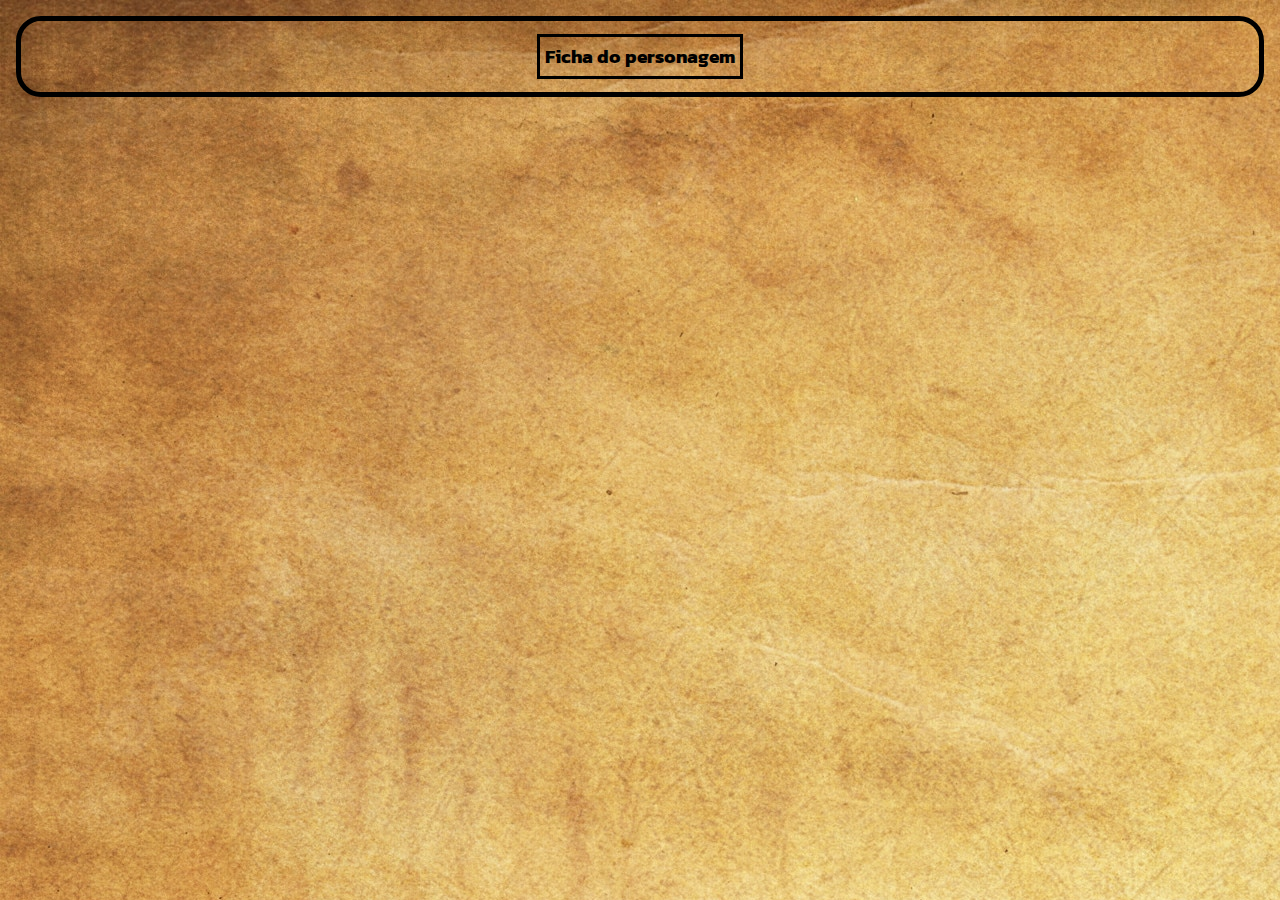
==== index.html @ f79c9931 "primeiro commit." ====
<!DOCTYPE html>
<html lang="en">

<head>
    <meta charset="UTF-8">
    <meta http-equiv="X-UA-Compatible" content="IE=edge">
    <meta name="viewport" content="width=, initial-scale=1.0">

    <title>Ficha do Personagem</title>

    <link rel="preconnect" href="https://fonts.googleapis.com">
    <link rel="preconnect" href="https://fonts.gstatic.com" crossorigin>
    <link href="https://fonts.googleapis.com/css2?family=Kanit:wght@300;400;500;700&display=swap" rel="stylesheet">
    <link rel="stylesheet" href="src/css/style.css">
</head>

<body>
    <section class="ficha">
        <h1 class="ficha__titulo">Ficha do personagem</h1>
    </section>
</body>

</html>
---- src/css/style.css ----
@import url(ficha.css);

:root {
    --preto: #000000;
    --font-principal:'Kanit';
}

body {
    box-sizing: border-box;
    background: url(../img/rpg-bg.jpg);
    font-family: var(--font-principal);
    border: solid 5px var(--preto);
    border-radius: 25px;
    font-size: 16px;
    font-weight: 400;
    margin: 1rem;
}
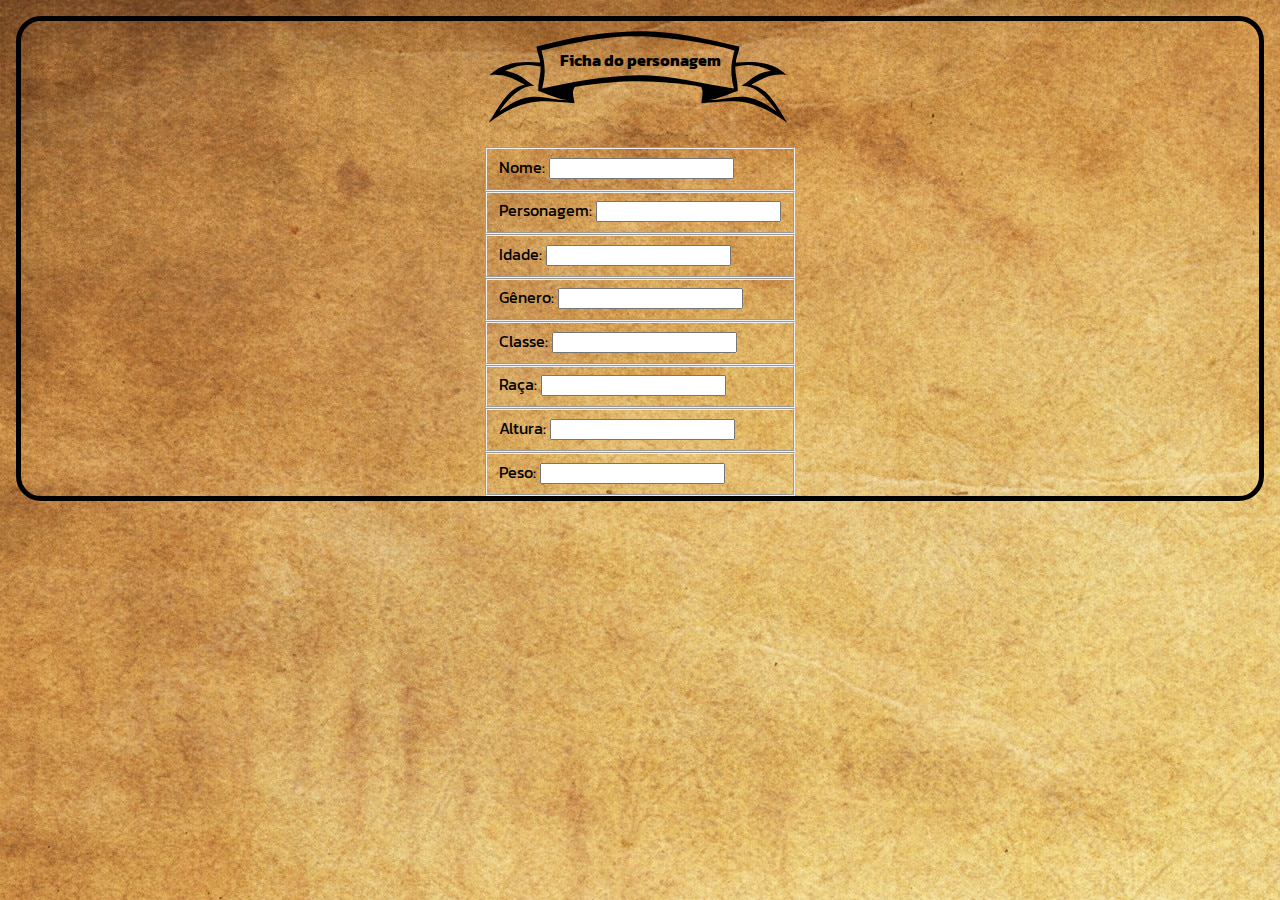
==== commit 0332d942: "adicionado: banner do titulo e html do formulario." ====
--- a/index.html
+++ b/index.html
@@ -16,7 +16,44 @@
 
 <body>
     <section class="ficha">
-        <h1 class="ficha__titulo">Ficha do personagem</h1>
+        <div class="ficha__banner">
+            <img class="ficha__banner-imagem" src="src/img/wernerm-ribbon-1.svg" alt="">
+            <h1 class="ficha__banner-titulo">Ficha do personagem</h1>
+        </div>
+        <form class="ficha__imformacoes">
+            <fieldset>
+                <label class="imformacoes__texto" for="">Nome:</label>
+                <input class="imformacoes__input"></input>
+            </fieldset>
+            <fieldset>
+                <label class="imformacoes__texto" for="">Personagem:</label>
+                <input class="imformacoes__input"></input>
+            </fieldset>
+            <fieldset>
+                <label class="imformacoes__texto" for="">Idade:</label>
+                <input class="imformacoes__input"></input>
+            </fieldset>
+            <fieldset>
+                <label class="imformacoes__texto" for="">Gênero:</label>
+                <input class="imformacoes__input"></input>
+            </fieldset>
+            <fieldset>
+                <label class="imformacoes__texto" for="">Classe:</label>
+                <input class="imformacoes__input"></input>
+            </fieldset>
+            <fieldset>
+                <label class="imformacoes__texto" for="">Raça:</label>
+                <input class="imformacoes__input"></input>
+            </fieldset>
+            <fieldset>
+                <label class="imformacoes__texto" for="">Altura:</label>
+                <input class="imformacoes__input"></input>
+            </fieldset>
+            <fieldset>
+                <label class="imformacoes__texto" for="">Peso:</label>
+                <input class="imformacoes__input"></input>
+            </fieldset>
+        </form>
     </section>
 </body>
 
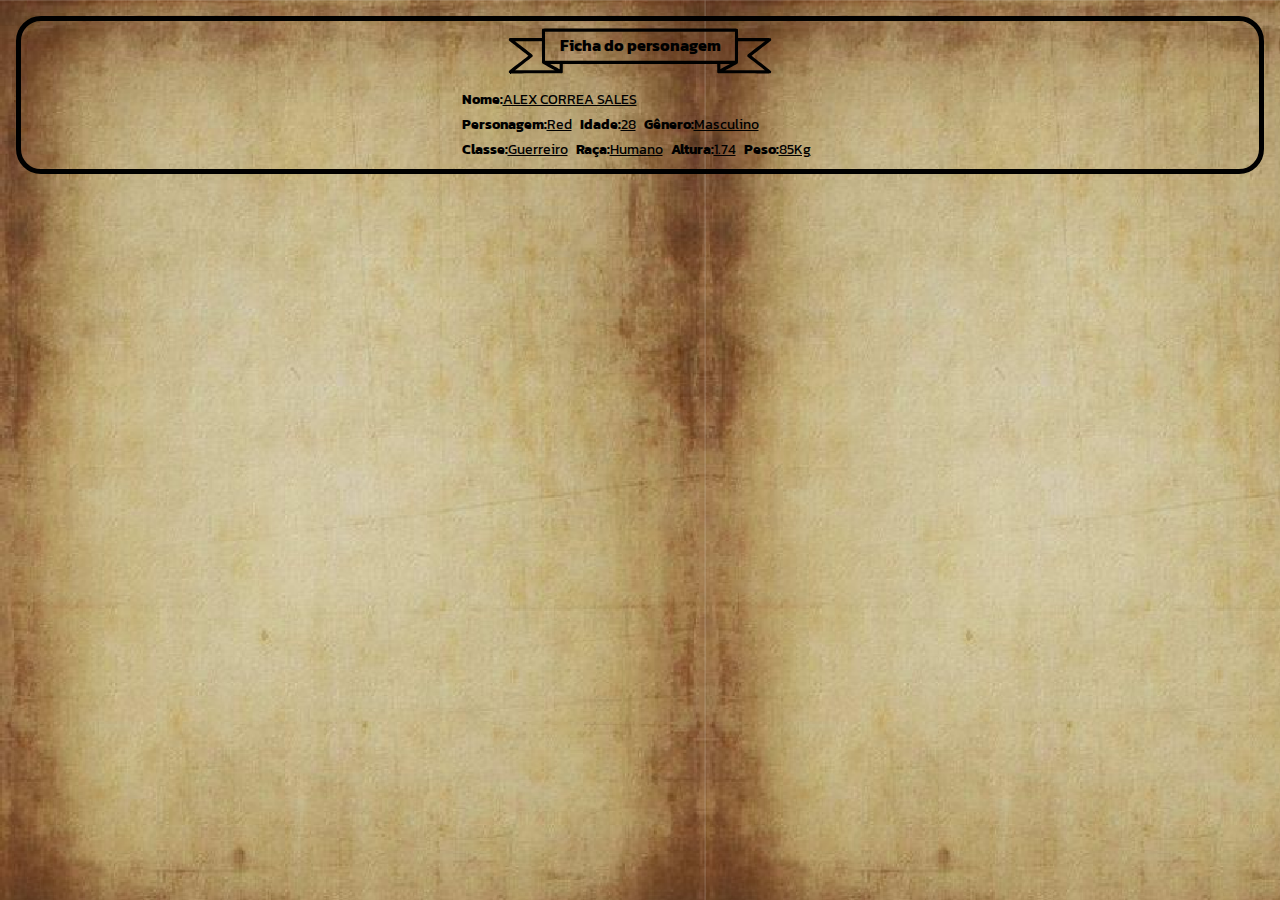
==== commit 655c4a0c: "adicionado sessão jogador e madanças na semantica." ====
--- a/index.html
+++ b/index.html
@@ -8,53 +8,46 @@
 
     <title>Ficha do Personagem</title>
 
+    <link rel="stylesheet" href="src/css/reset.css">
     <link rel="preconnect" href="https://fonts.googleapis.com">
     <link rel="preconnect" href="https://fonts.gstatic.com" crossorigin>
     <link href="https://fonts.googleapis.com/css2?family=Kanit:wght@300;400;500;700&display=swap" rel="stylesheet">
     <link rel="stylesheet" href="src/css/style.css">
 </head>
 
-<body>
-    <section class="ficha">
-        <div class="ficha__banner">
-            <img class="ficha__banner-imagem" src="src/img/wernerm-ribbon-1.svg" alt="">
-            <h1 class="ficha__banner-titulo">Ficha do personagem</h1>
-        </div>
-        <form class="ficha__imformacoes">
-            <fieldset>
-                <label class="imformacoes__texto" for="">Nome:</label>
-                <input class="imformacoes__input"></input>
-            </fieldset>
-            <fieldset>
-                <label class="imformacoes__texto" for="">Personagem:</label>
-                <input class="imformacoes__input"></input>
-            </fieldset>
-            <fieldset>
-                <label class="imformacoes__texto" for="">Idade:</label>
-                <input class="imformacoes__input"></input>
-            </fieldset>
-            <fieldset>
-                <label class="imformacoes__texto" for="">Gênero:</label>
-                <input class="imformacoes__input"></input>
-            </fieldset>
-            <fieldset>
-                <label class="imformacoes__texto" for="">Classe:</label>
-                <input class="imformacoes__input"></input>
-            </fieldset>
-            <fieldset>
-                <label class="imformacoes__texto" for="">Raça:</label>
-                <input class="imformacoes__input"></input>
-            </fieldset>
-            <fieldset>
-                <label class="imformacoes__texto" for="">Altura:</label>
-                <input class="imformacoes__input"></input>
-            </fieldset>
-            <fieldset>
-                <label class="imformacoes__texto" for="">Peso:</label>
-                <input class="imformacoes__input"></input>
-            </fieldset>
-        </form>
-    </section>
+<body class="ficha">
+    <header class="ficha__banner">
+        <img class="ficha__banner-imagem" src="src/img/Banner.svg" alt="">
+        <h1 class="ficha__banner-titulo">Ficha do personagem</h1>
+    </header>
+
+    <main class="imformacoes">
+        <section class="imformacoes__jogador">
+            <div class="jogador__container">
+                <label class="jogador__texto" for="">Nome:</label>
+                <label class="jogador__texto-resposta">ALEX CORREA SALES</label>
+            </div>
+            <div class="jogador__container">
+                <label class="jogador__texto" for="">Personagem:</label>
+                <label class="jogador__texto-resposta">Red</label>
+                <label class="jogador__texto" for="">Idade:</label>
+                <label class="jogador__texto-resposta">28</label>
+                <label class="jogador__texto" for="">Gênero:</label>
+                <label class="jogador__texto-resposta">Masculino</label>
+                
+            </div>
+            <div class="jogador__container">
+                <label class="jogador__texto" for="">Classe:</label>
+                <label class="jogador__texto-resposta">Guerreiro</label>
+                <label class="jogador__texto" for="">Raça:</label>
+                <label class="jogador__texto-resposta">Humano</label>
+                <label class="jogador__texto" for="">Altura:</label>
+                <label class="jogador__texto-resposta"> 1.74</label>
+                <label class="jogador__texto" for="">Peso:</label>
+                <label class="jogador__texto-resposta">85Kg</label>
+            </div>
+        </section>
+    </main>
 </body>
 
 </html>--- a/src/css/style.css
+++ b/src/css/style.css
@@ -7,7 +7,9 @@
 
 body {
     box-sizing: border-box;
-    background: url(../img/rpg-bg.jpg);
+    background: url(../img/Background.png);
+    background-size: 100vw;
+    background-repeat: no-repeat;
     font-family: var(--font-principal);
     border: solid 5px var(--preto);
     border-radius: 25px;
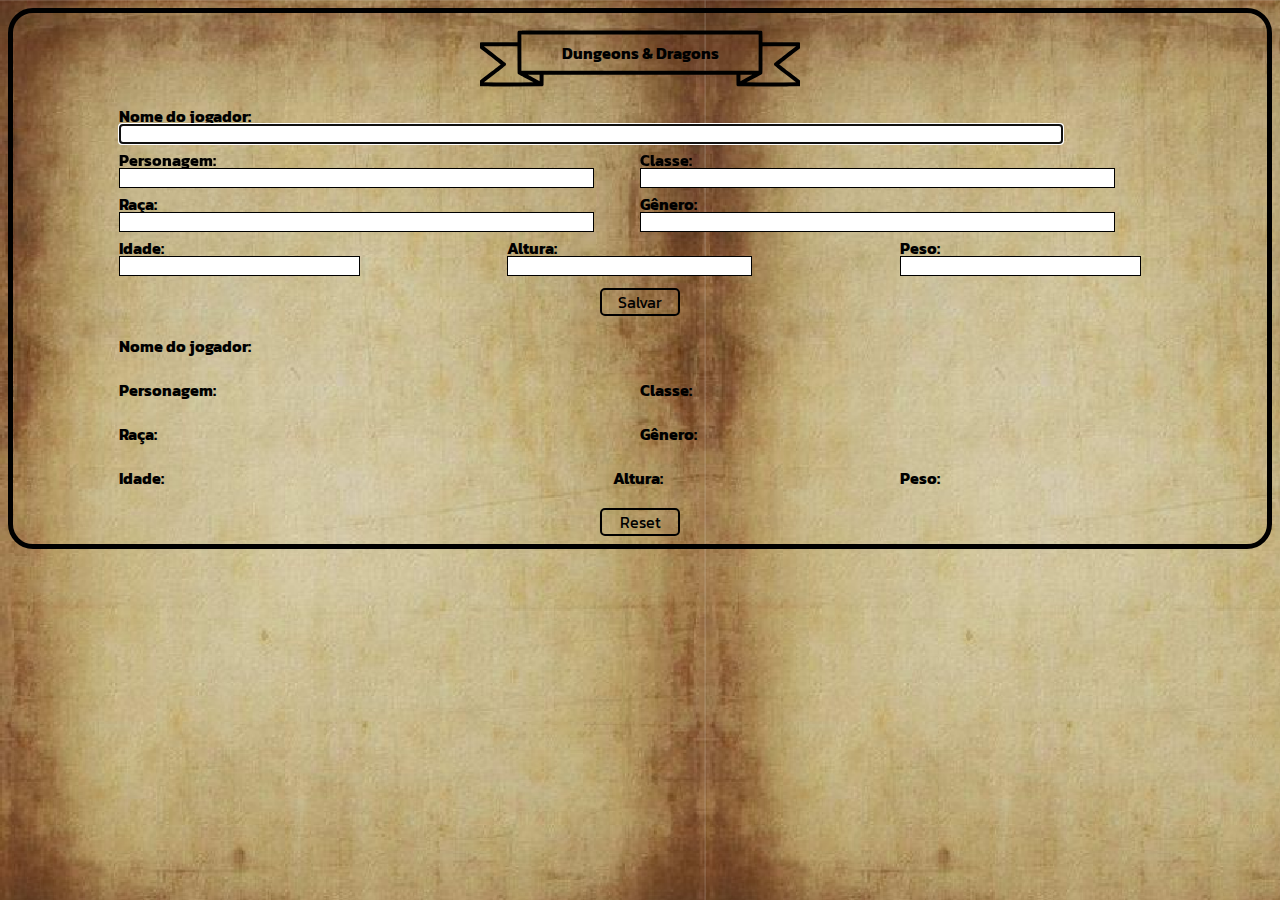
==== commit d92ffa8c: "Modificado: formulario jogador." ====
--- a/index.html
+++ b/index.html
@@ -17,37 +17,82 @@
 
 <body class="ficha">
     <header class="ficha__banner">
-        <img class="ficha__banner-imagem" src="src/img/Banner.svg" alt="">
-        <h1 class="ficha__banner-titulo">Ficha do personagem</h1>
+        <h1 class="ficha__banner-titulo">Dungeons & Dragons</h1>
     </header>
 
-    <main class="imformacoes">
-        <section class="imformacoes__jogador">
+    <main class="ficha__conteudo">
+        <form class="formulario__jogador" id="formulario-jogador">
+            <fieldset class="jogador__container">
+                <label class="jogador__texto" for="jogador">Nome do jogador:</label>
+                <input class="jogador__input" id="jogador" type="text" name="jogador" autofocus required/>
+            </fieldset>
+            <fieldset class="personagem__container">
+                <label class="jogador__texto" for="personagem">Personagem:</label>
+                <input class="jogador__input" id="personagem" type="text" name="personagem" required/>
+            </fieldset>
+            <fieldset class="personagem__container">
+                <label class="jogador__texto" for="classe">Classe:</label>
+                <input class="jogador__input" id="classe" type="text" name="classe" required/>
+            </fieldset>
+            <fieldset class="raca__container">
+                <label class="jogador__texto" for="raca">Raça:</label>
+                <input class="jogador__input" id="raca" type="text" name="raca" required/>
+            </fieldset>
+            <fieldset class="genero__container">
+                <label class="jogador__texto" for="genero">Gênero:</label>
+                <input class="jogador__input" id="genero" type="text" name="genero" required/>
+            </fieldset>
+            <fieldset class="idade__container">
+                <label class="jogador__texto" for="idade">Idade:</label>
+                <input class="jogador__input" id="idade" type="text" name="idade" required/>
+            </fieldset>
+            <fieldset class="altura__container">
+                <label class="jogador__texto" for="altura">Altura:</label>
+                <input class="jogador__input" id="altura" type="text" name="altura" required/>
+            </fieldset>
+            <fieldset class="peso__container">
+                <label class="jogador__texto" for="Peso">Peso:</label>
+                <input class="jogador__input" id="peso" type="text" name="Peso" required/>
+            </fieldset>
+            <button class="jogador__botao" type="submit">Salvar</button>
+        </form>
+        <div class="formulario__jogador" id="formulario-jogador-preenchido">
             <div class="jogador__container">
-                <label class="jogador__texto" for="">Nome:</label>
-                <label class="jogador__texto-resposta">ALEX CORREA SALES</label>
+                <label class="jogador__texto" for="jogador">Nome do jogador:</label>
+                <span id="jogador-salvo"></span>
             </div>
-            <div class="jogador__container">
-                <label class="jogador__texto" for="">Personagem:</label>
-                <label class="jogador__texto-resposta">Red</label>
-                <label class="jogador__texto" for="">Idade:</label>
-                <label class="jogador__texto-resposta">28</label>
-                <label class="jogador__texto" for="">Gênero:</label>
-                <label class="jogador__texto-resposta">Masculino</label>
-                
+            <div class="personagem__container">
+                <label class="jogador__texto" for="personagem">Personagem:</label>
+                <span id="personagem-salvo"></span>
             </div>
-            <div class="jogador__container">
-                <label class="jogador__texto" for="">Classe:</label>
-                <label class="jogador__texto-resposta">Guerreiro</label>
-                <label class="jogador__texto" for="">Raça:</label>
-                <label class="jogador__texto-resposta">Humano</label>
-                <label class="jogador__texto" for="">Altura:</label>
-                <label class="jogador__texto-resposta"> 1.74</label>
-                <label class="jogador__texto" for="">Peso:</label>
-                <label class="jogador__texto-resposta">85Kg</label>
+            <div class="classe__container">
+                <label class="jogador__texto" for="classe">Classe:</label>
+                <span id="classe-salvo"></span>
             </div>
-        </section>
+            <div class="raca__container">
+                <label class="jogador__texto" for="raca">Raça:</label>
+                <span id="raca-salvo"></span>
+            </div>
+            <div class="genero__container">
+                <label class="jogador__texto" for="genero">Gênero:</label>
+                <span id="genero-salvo"></span>
+            </div>
+            <div class="idade__container">
+                <label class="jogador__texto" for="idade">Idade:</label>
+                <span id="idade-salvo"></span>
+            </div>
+            <div class="altura__container">
+                <label class="jogador__texto" for="altura">Altura:</label>
+                <span id="altura-salvo"></span>
+            </div>
+            <div class="peso__container">
+                <label class="jogador__texto" for="Peso">Peso:</label>
+                <span id="peso-salvo"></span>
+            </div>
+            <button class="jogador__botao" id="jogador-reset" type="submit">Reset</button>
+        </div>
     </main>
+    <script src="index.js"></script>
 </body>
 
 </html>--- a/src/css/style.css
+++ b/src/css/style.css
@@ -9,11 +9,10 @@
     box-sizing: border-box;
     background: url(../img/Background.png);
     background-size: 100vw;
-    background-repeat: no-repeat;
     font-family: var(--font-principal);
     border: solid 5px var(--preto);
     border-radius: 25px;
     font-size: 16px;
     font-weight: 400;
-    margin: 1rem;
-}+    margin: 0.5rem;
+}
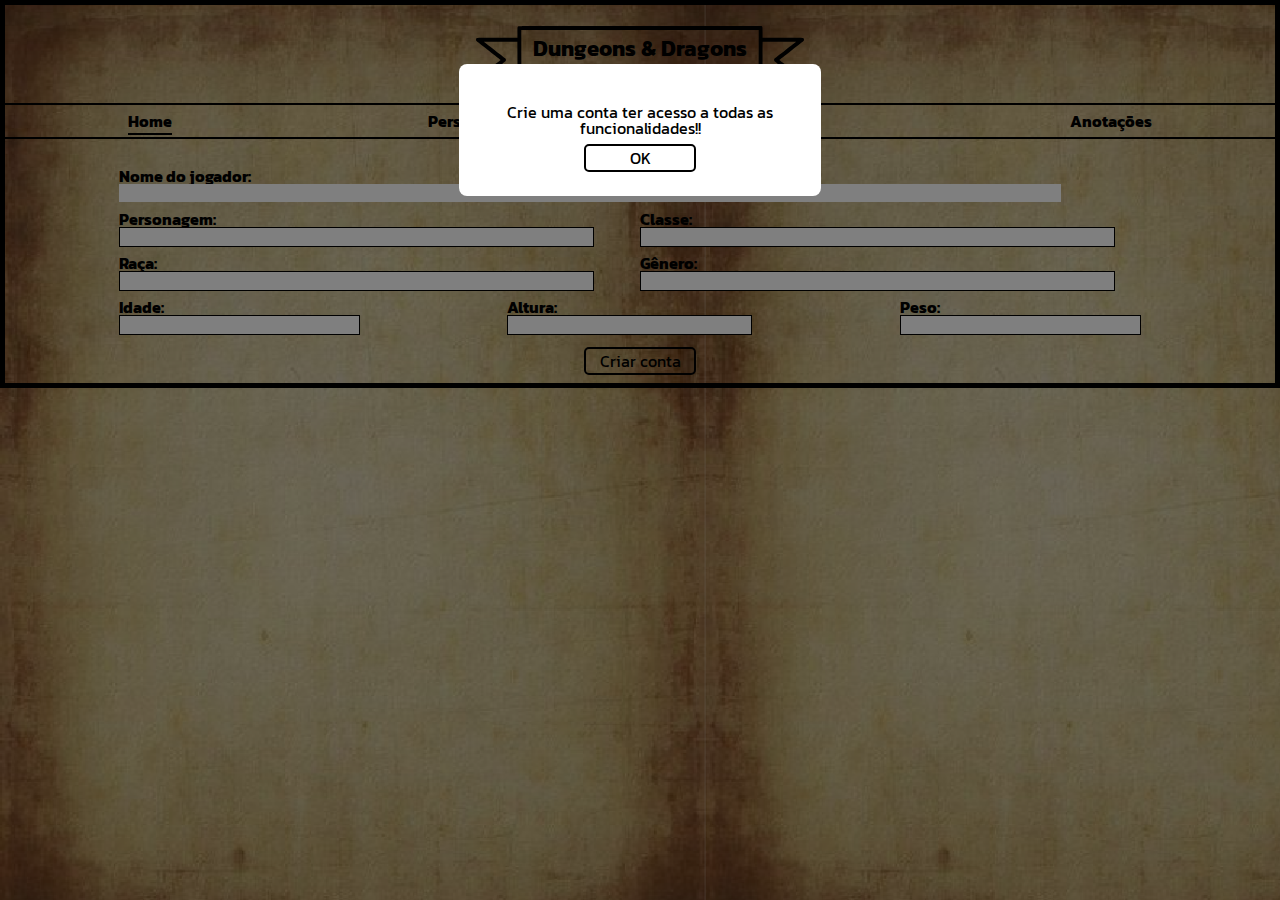
==== commit 47aaa2e0: "Modificado: formulario." ====
--- a/index.html
+++ b/index.html
@@ -16,83 +16,98 @@
 </head>
 
 <body class="ficha">
-    <header class="ficha__banner">
-        <h1 class="ficha__banner-titulo">Dungeons & Dragons</h1>
+    <header class="ficha__cabecalho">
+        <div class="cabecalho__banner">
+            <h1 class="cabecalho__titulo">Dungeons & Dragons</h1>
+        </div>
+        <ul class="cabecalho__menu">
+            <li class="menu__lista"><a href="#" class="menu__lista-item ativo">Home</a></li>
+            <li class="menu__lista"><a href="personagem.html" class="menu__lista-item"
+                    id="link__personagem">Personagem</a></li>
+            <li class="menu__lista"><a href="#" class="menu__lista-item">Itens</a></li>
+            <li class="menu__lista"><a href="#" class="menu__lista-item">Anotações</a></li>
+        </ul>
+        <div class="alerta__container">
+            <div class="alerta__conteudo">
+            </div>
+        </div>
     </header>
 
     <main class="ficha__conteudo">
-        <form class="formulario__jogador" id="formulario-jogador">
+        <form class="formulario__usuario" id="formulario-usuario">
             <fieldset class="jogador__container">
-                <label class="jogador__texto" for="jogador">Nome do jogador:</label>
-                <input class="jogador__input" id="jogador" type="text" name="jogador" autofocus required/>
+                <label class="usuario__texto" for="jogador">Nome do jogador:</label>
+                <input class="usuario__input" id="jogador" type="text" name="jogador" autofocus required />
             </fieldset>
             <fieldset class="personagem__container">
-                <label class="jogador__texto" for="personagem">Personagem:</label>
-                <input class="jogador__input" id="personagem" type="text" name="personagem" required/>
+                <label class="usuario__texto" for="personagem">Personagem:</label>
+                <input class="usuario__input" id="personagem" type="text" name="personagem" required />
             </fieldset>
             <fieldset class="personagem__container">
-                <label class="jogador__texto" for="classe">Classe:</label>
-                <input class="jogador__input" id="classe" type="text" name="classe" required/>
+                <label class="usuario__texto" for="classe">Classe:</label>
+                <input class="usuario__input" id="classe" type="text" name="classe" required />
             </fieldset>
             <fieldset class="raca__container">
-                <label class="jogador__texto" for="raca">Raça:</label>
-                <input class="jogador__input" id="raca" type="text" name="raca" required/>
+                <label class="usuario__texto" for="raca">Raça:</label>
+                <input class="usuario__input" id="raca" type="text" name="raca" required />
             </fieldset>
             <fieldset class="genero__container">
-                <label class="jogador__texto" for="genero">Gênero:</label>
-                <input class="jogador__input" id="genero" type="text" name="genero" required/>
+                <label class="usuario__texto" for="genero">Gênero:</label>
+                <input class="usuario__input" id="genero" type="text" name="genero" required />
             </fieldset>
             <fieldset class="idade__container">
-                <label class="jogador__texto" for="idade">Idade:</label>
-                <input class="jogador__input" id="idade" type="text" name="idade" required/>
+                <label class="usuario__texto" for="idade">Idade:</label>
+                <input class="usuario__input" id="idade" type="text" name="idade" required />
             </fieldset>
             <fieldset class="altura__container">
-                <label class="jogador__texto" for="altura">Altura:</label>
-                <input class="jogador__input" id="altura" type="text" name="altura" required/>
+                <label class="usuario__texto" for="altura">Altura:</label>
+                <input class="usuario__input" id="altura" type="text" name="altura" required />
             </fieldset>
             <fieldset class="peso__container">
-                <label class="jogador__texto" for="Peso">Peso:</label>
-                <input class="jogador__input" id="peso" type="text" name="Peso" required/>
+                <label class="usuario__texto" for="Peso">Peso:</label>
+                <input class="usuario__input" id="peso" type="text" name="Peso" required />
             </fieldset>
-            <button class="jogador__botao" type="submit">Salvar</button>
+            <button class="botao" type="submit">Criar conta</button>
         </form>
-        <div class="formulario__jogador" id="formulario-jogador-preenchido">
+        <div class="formulario__usuario" id="formulario-usuario-preenchido">
             <div class="jogador__container">
-                <label class="jogador__texto" for="jogador">Nome do jogador:</label>
-                <span id="jogador-salvo"></span>
+                <label class="usuario__texto" for="jogador">Nome do jogador:</label>
+                <span class="usuario__dados" id="jogador-salvo"></span>
             </div>
             <div class="personagem__container">
-                <label class="jogador__texto" for="personagem">Personagem:</label>
-                <span id="personagem-salvo"></span>
+                <label class="usuario__texto" for="personagem">Personagem:</label>
+                <span class="usuario__dados" id="personagem-salvo"></span>
             </div>
             <div class="classe__container">
-                <label class="jogador__texto" for="classe">Classe:</label>
-                <span id="classe-salvo"></span>
+                <label class="usuario__texto" for="classe">Classe:</label>
+                <span class="usuario__dados" id="classe-salvo"></span>
             </div>
             <div class="raca__container">
-                <label class="jogador__texto" for="raca">Raça:</label>
-                <span id="raca-salvo"></span>
+                <label class="usuario__texto" for="raca">Raça:</label>
+                <span class="usuario__dados" id="raca-salvo"></span>
             </div>
             <div class="genero__container">
-                <label class="jogador__texto" for="genero">Gênero:</label>
-                <span id="genero-salvo"></span>
+                <label class="usuario__texto" for="genero">Gênero:</label>
+                <span class="usuario__dados" id="genero-salvo"></span>
             </div>
             <div class="idade__container">
-                <label class="jogador__texto" for="idade">Idade:</label>
-                <span id="idade-salvo"></span>
+                <label class="usuario__texto" for="idade">Idade:</label>
+                <span class="usuario__dados" id="idade-salvo"></span>
             </div>
             <div class="altura__container">
-                <label class="jogador__texto" for="altura">Altura:</label>
-                <span id="altura-salvo"></span>
+                <label class="usuario__texto" for="altura">Altura:</label>
+                <span class="usuario__dados" id="altura-salvo"></span>
             </div>
             <div class="peso__container">
-                <label class="jogador__texto" for="Peso">Peso:</label>
-                <span id="peso-salvo"></span>
+                <label class="usuario__texto" for="Peso">Peso:</label>
+                <span class="usuario__dados" id="peso-salvo"></span>
             </div>
-            <button class="jogador__botao" id="jogador-reset" type="submit">Reset</button>
+            <button class="botao" id="usuario-reset" type="submit">Excluir conta</button>
         </div>
+        </section>
     </main>
-    <script src="index.js"></script>
+    <script src="js/usuario.js"></script>
+    <script src="js/personagem.js"></script>
 </body>
 
 </html>--- a/src/css/style.css
+++ b/src/css/style.css
@@ -1,18 +1,52 @@
-@import url(ficha.css);
+@import url(cabecalho.css);
+@import url(usuario.css);
+@import url(personagem.css);
 
 :root {
     --preto: #000000;
-    --font-principal:'Kanit';
+    --branco: #FFFFFF;
+    --font-principal: 'Kanit';
+    --progress: 10;
 }
 
-body {
+.ficha {
     box-sizing: border-box;
     background: url(../img/Background.png);
     background-size: 100vw;
+    display: flex;
+    flex-direction: column;
+    justify-content: center;
+    align-items: center;
     font-family: var(--font-principal);
-    border: solid 5px var(--preto);
-    border-radius: 25px;
     font-size: 16px;
     font-weight: 400;
-    margin: 0.5rem;
+    color: var(--preto);
+    border: solid 5px var(--preto);
+    padding: 0 0.2rem;
 }
+
+.alerta__container {
+    background-color: rgba(0, 0, 0, 0.5);
+    width: 100vw;
+    height: 100vh;
+    padding: 5% 0;
+    padding-right: 20%;
+    position: fixed;
+    inset: 0;
+    z-index: 100;
+    display: none;
+    justify-content: center;
+}
+
+.alerta__conteudo {
+    background: var(--branco);
+    display: flex;
+    flex-direction: column;
+    align-items: center;
+    flex: 1 1 0%;
+    max-width: 330px;
+    height: max-content;
+    text-align: center;
+    border-radius: 8px;
+    padding: 40px 16px 16px;
+}